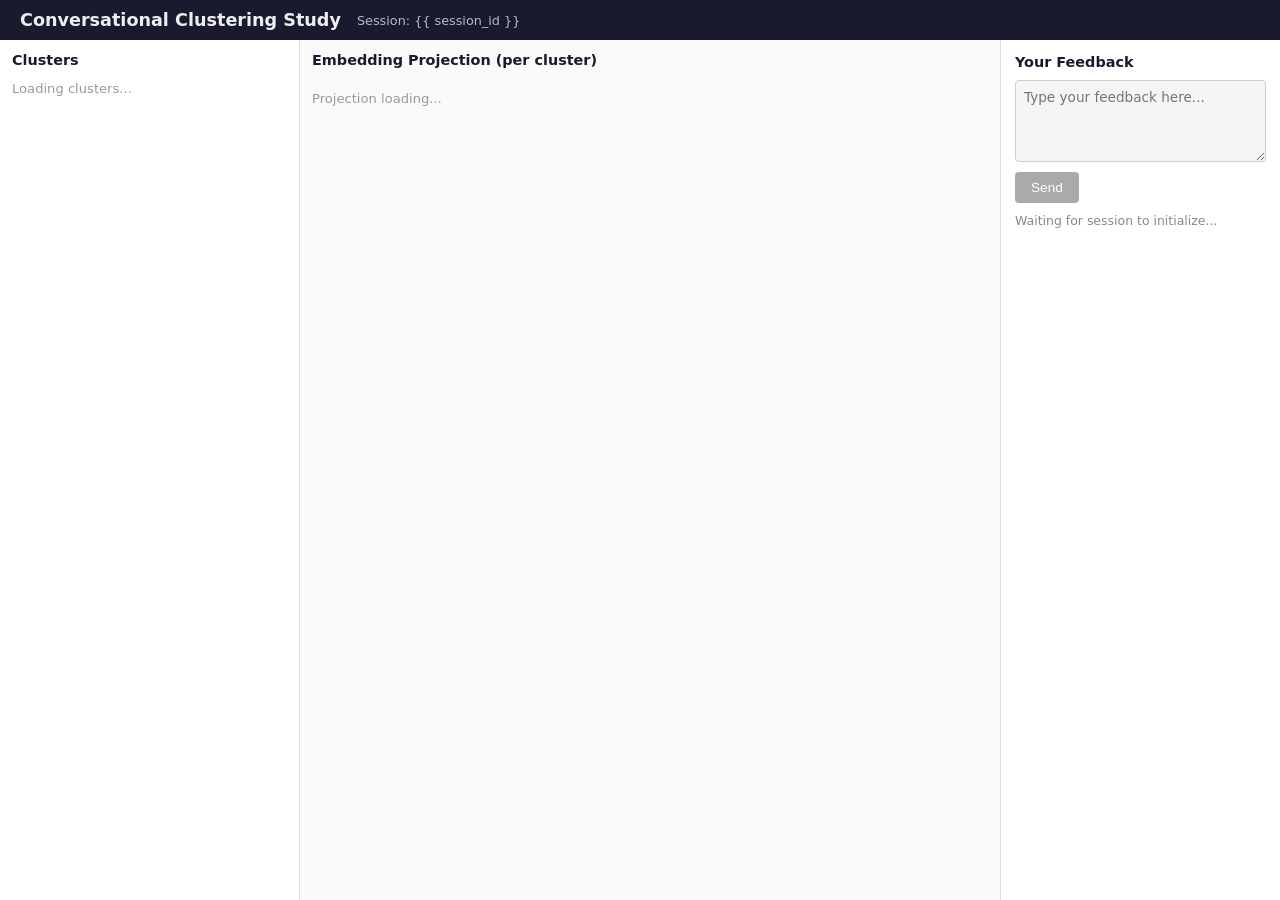
==== web/templates/study.html @ 579680a5 "feat(06-03): add human study UI — /study routes, session management, satisfaction detection - POST /" ====
<!DOCTYPE html>
<html lang="en">
<head>
  <meta charset="UTF-8">
  <title>Conversational Clustering Study</title>
  <style>
    *, *::before, *::after { box-sizing: border-box; }
    body {
      font-family: system-ui, sans-serif;
      margin: 0; padding: 0;
      background: #f5f5f5; color: #222;
      height: 100vh; display: flex; flex-direction: column;
    }
    header {
      background: #1a1a2e; color: #eee;
      padding: 10px 20px;
      display: flex; align-items: center; gap: 16px; flex-wrap: wrap;
    }
    header h1 { margin: 0; font-size: 1.1rem; }
    #session-display { font-size: 0.8rem; opacity: 0.75; }

    /* Three-column layout */
    .study-layout {
      display: grid;
      grid-template-columns: 300px 1fr 280px;
      gap: 0;
      flex: 1;
      overflow: hidden;
    }

    /* ── Left panel: cluster cards ── */
    #cluster-panel {
      background: #fff;
      border-right: 1px solid #ddd;
      overflow-y: auto;
      padding: 12px;
    }
    #cluster-panel h2 { margin: 0 0 10px; font-size: 0.9rem; color: #1a1a2e; }

    .study-cluster-card {
      border: 1px solid #ddd; border-radius: 6px;
      margin-bottom: 10px; overflow: hidden;
    }
    .study-cluster-header {
      background: #f0f0f8; padding: 8px 10px;
      display: flex; align-items: center; justify-content: space-between;
      cursor: pointer; user-select: none;
    }
    .study-cluster-name { font-weight: bold; font-size: 0.9rem; }
    .study-cluster-desc { font-style: italic; font-size: 0.78rem; color: #666; padding: 4px 10px 0; }
    .study-cluster-items { padding: 4px 10px 8px; display: none; }
    .study-cluster-items.open { display: block; }
    .study-cluster-items ul { margin: 4px 0; padding: 0 0 0 14px; }
    .study-cluster-items li { font-size: 0.78rem; margin: 2px 0; }
    .study-item {
      cursor: pointer; padding: 1px 3px; border-radius: 3px;
      display: inline-block; max-width: 240px;
      white-space: nowrap; overflow: hidden; text-overflow: ellipsis;
    }
    .study-item:hover { background: #e0e8ff; }

    /* ── Center panel: UMAP mini-plots ── */
    #umap-panel {
      padding: 12px; overflow-y: auto;
      background: #fafafa;
    }
    #umap-panel h2 { margin: 0 0 10px; font-size: 0.9rem; color: #1a1a2e; }
    #mini-plots-container {
      display: flex; flex-wrap: wrap; gap: 12px;
    }
    .mini-plot-wrapper {
      display: flex; flex-direction: column; align-items: center;
    }
    .mini-plot-label {
      font-size: 0.75rem; font-weight: bold; color: #333;
      margin-bottom: 4px; max-width: 200px;
      white-space: nowrap; overflow: hidden; text-overflow: ellipsis;
    }
    .mini-plot-canvas {
      border: 1px solid #ccc; border-radius: 4px; background: #fff;
      cursor: crosshair;
    }

    /* ── Right panel: feedback ── */
    #feedback-panel {
      background: #fff; border-left: 1px solid #ddd;
      padding: 14px; display: flex; flex-direction: column; gap: 10px;
      overflow-y: auto;
    }
    #feedback-panel h2 { margin: 0; font-size: 0.9rem; color: #1a1a2e; }

    #study-feedback {
      width: 100%; padding: 8px; border: 1px solid #ccc;
      border-radius: 4px; font-size: 0.85rem; resize: vertical;
      font-family: inherit;
    }
    #study-feedback:disabled { background: #f5f5f5; color: #999; }

    #send-feedback {
      padding: 8px 16px; background: #1a1a2e; color: #fff;
      border: none; border-radius: 4px; font-size: 0.85rem;
      cursor: pointer; align-self: flex-start;
    }
    #send-feedback:disabled { background: #aaa; cursor: not-allowed; }
    #send-feedback:hover:not(:disabled) { background: #2a2a4e; }

    #study-status {
      font-size: 0.78rem; color: #888; min-height: 16px;
    }

    /* ── Satisfaction banner ── */
    #satisfaction-banner {
      display: none;
      background: #fffbe6; border: 1px solid #f0c040;
      border-radius: 6px; padding: 10px; font-size: 0.85rem;
    }
    #satisfaction-banner.visible { display: block; }
    #satisfaction-banner p { margin: 0 0 8px; }
    #satisfaction-banner .banner-actions { display: flex; gap: 8px; }
    #satisfaction-yes {
      padding: 5px 12px; background: #3cb44b; color: #fff;
      border: none; border-radius: 4px; cursor: pointer; font-size: 0.82rem;
    }
    #satisfaction-no {
      padding: 5px 12px; background: #e55; color: #fff;
      border: none; border-radius: 4px; cursor: pointer; font-size: 0.82rem;
    }

    /* ── Session complete banner ── */
    #session-complete-banner {
      display: none;
      background: #e6f4ea; border: 1px solid #3cb44b;
      border-radius: 6px; padding: 12px; font-size: 0.9rem; text-align: center;
    }
    #session-complete-banner.visible { display: block; }
  </style>
</head>
<body>
  <header>
    <h1>Conversational Clustering Study</h1>
    <span id="session-display">Session: {{ session_id }}</span>
  </header>

  <div class="study-layout">

    <!-- Left: cluster cards -->
    <section id="cluster-panel">
      <h2>Clusters</h2>
      <div id="cluster-cards-container">
        <p style="color:#999;font-size:0.82rem;">Loading clusters...</p>
      </div>
    </section>

    <!-- Center: UMAP mini-plots -->
    <section id="umap-panel">
      <h2>Embedding Projection (per cluster)</h2>
      <div id="mini-plots-container">
        <p style="color:#999;font-size:0.82rem;">Projection loading...</p>
      </div>
    </section>

    <!-- Right: feedback input -->
    <aside id="feedback-panel">
      <h2>Your Feedback</h2>

      <!-- Satisfaction confirmation banner -->
      <div id="satisfaction-banner">
        <p id="satisfaction-message"></p>
        <div class="banner-actions">
          <button id="satisfaction-yes">Yes, end session</button>
          <button id="satisfaction-no">No, continue</button>
        </div>
      </div>

      <!-- Session complete banner -->
      <div id="session-complete-banner">
        Session complete. Thank you!
      </div>

      <textarea
        id="study-feedback"
        rows="4"
        placeholder="Type your feedback here..."
        disabled
      ></textarea>
      <button id="send-feedback" disabled>Send</button>
      <div id="study-status">Waiting for session to initialize...</div>
    </aside>

  </div>

  <script src="https://cdn.socket.io/4.6.2/socket.io.min.js"></script>
  <script src="/static/study.js"></script>
</body>
</html>
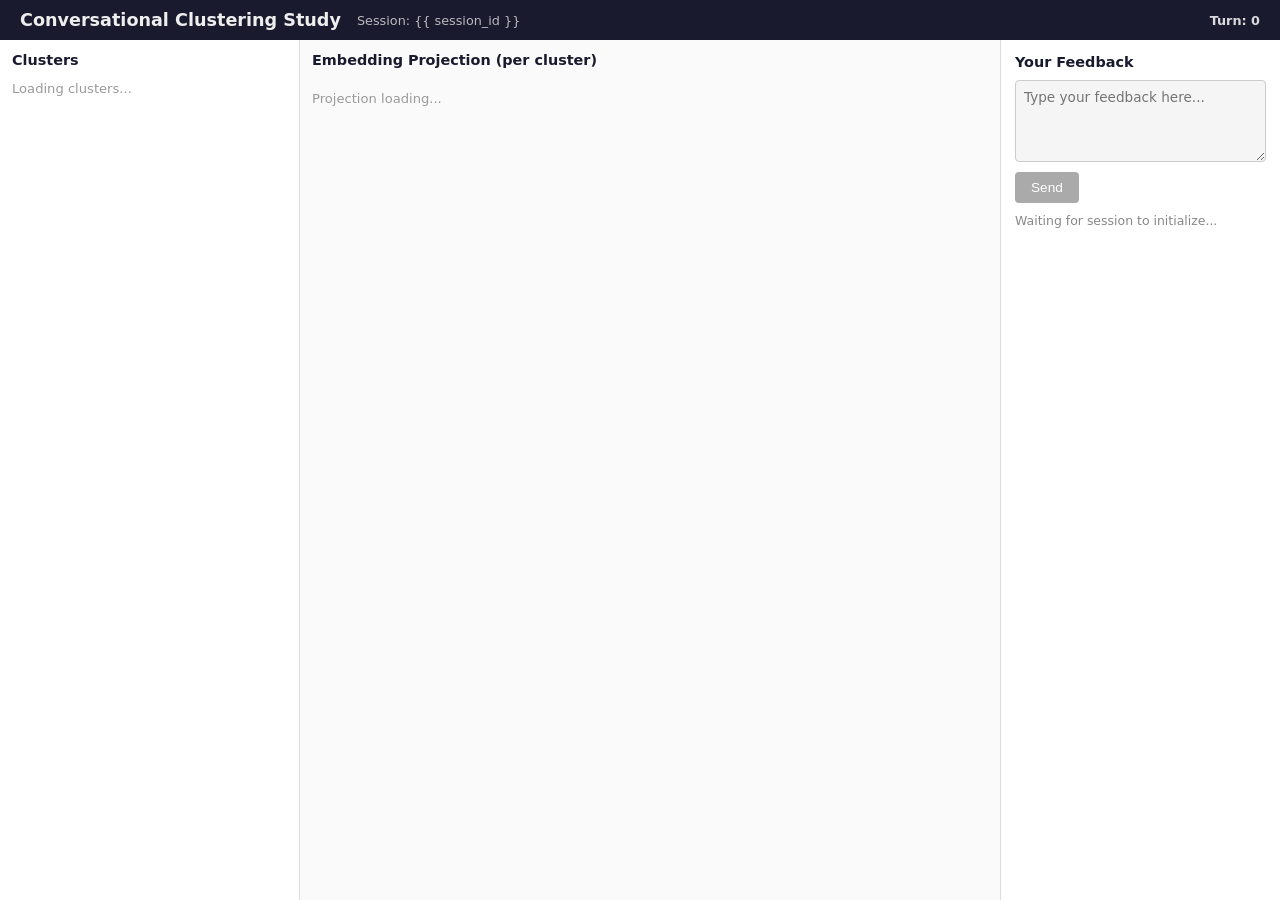
==== commit b57f7352: "fix(06): resolve UAT blocker + major, add turn counter, set 15-turn cap UAT for Phase 6 surfaced two" ====
--- a/web/templates/study.html
+++ b/web/templates/study.html
@@ -18,6 +18,7 @@
     }
     header h1 { margin: 0; font-size: 1.1rem; }
     #session-display { font-size: 0.8rem; opacity: 0.75; }
+    #turn-counter { font-size: 0.8rem; opacity: 0.9; margin-left: auto; font-weight: bold; }
 
     /* Three-column layout */
     .study-layout {
@@ -139,6 +140,7 @@
   <header>
     <h1>Conversational Clustering Study</h1>
     <span id="session-display">Session: {{ session_id }}</span>
+    <span id="turn-counter">Turn: 0</span>
   </header>
 
   <div class="study-layout">
@@ -189,7 +191,7 @@
 
   </div>
 
-  <script src="https://cdn.socket.io/4.6.2/socket.io.min.js"></script>
-  <script src="/static/study.js"></script>
+  <script src="/static/socket.io.min.js"></script>
+  <script src="/static/study.js?v=2026-05-20-1"></script>
 </body>
 </html>
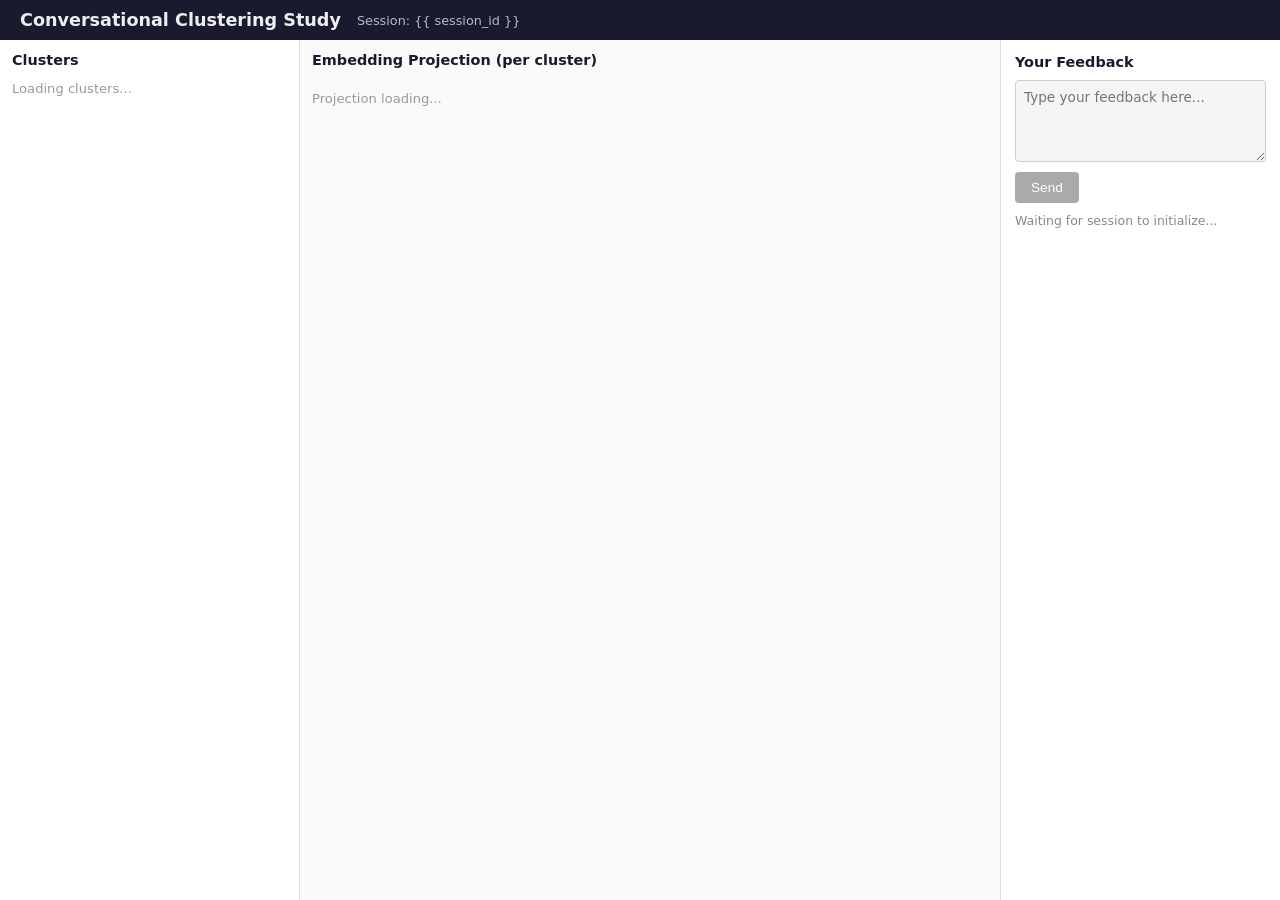
==== commit 3f4313ea: "interpretation agent" ====
--- a/web/templates/study.html
+++ b/web/templates/study.html
@@ -18,7 +18,6 @@
     }
     header h1 { margin: 0; font-size: 1.1rem; }
     #session-display { font-size: 0.8rem; opacity: 0.75; }
-    #turn-counter { font-size: 0.8rem; opacity: 0.9; margin-left: auto; font-weight: bold; }
 
     /* Three-column layout */
     .study-layout {
@@ -140,7 +139,6 @@
   <header>
     <h1>Conversational Clustering Study</h1>
     <span id="session-display">Session: {{ session_id }}</span>
-    <span id="turn-counter">Turn: 0</span>
   </header>
 
   <div class="study-layout">
@@ -192,6 +190,6 @@
   </div>
 
   <script src="/static/socket.io.min.js"></script>
-  <script src="/static/study.js?v=2026-05-20-1"></script>
+  <script src="/static/study.js?v=2026-05-22-4"></script>
 </body>
 </html>
